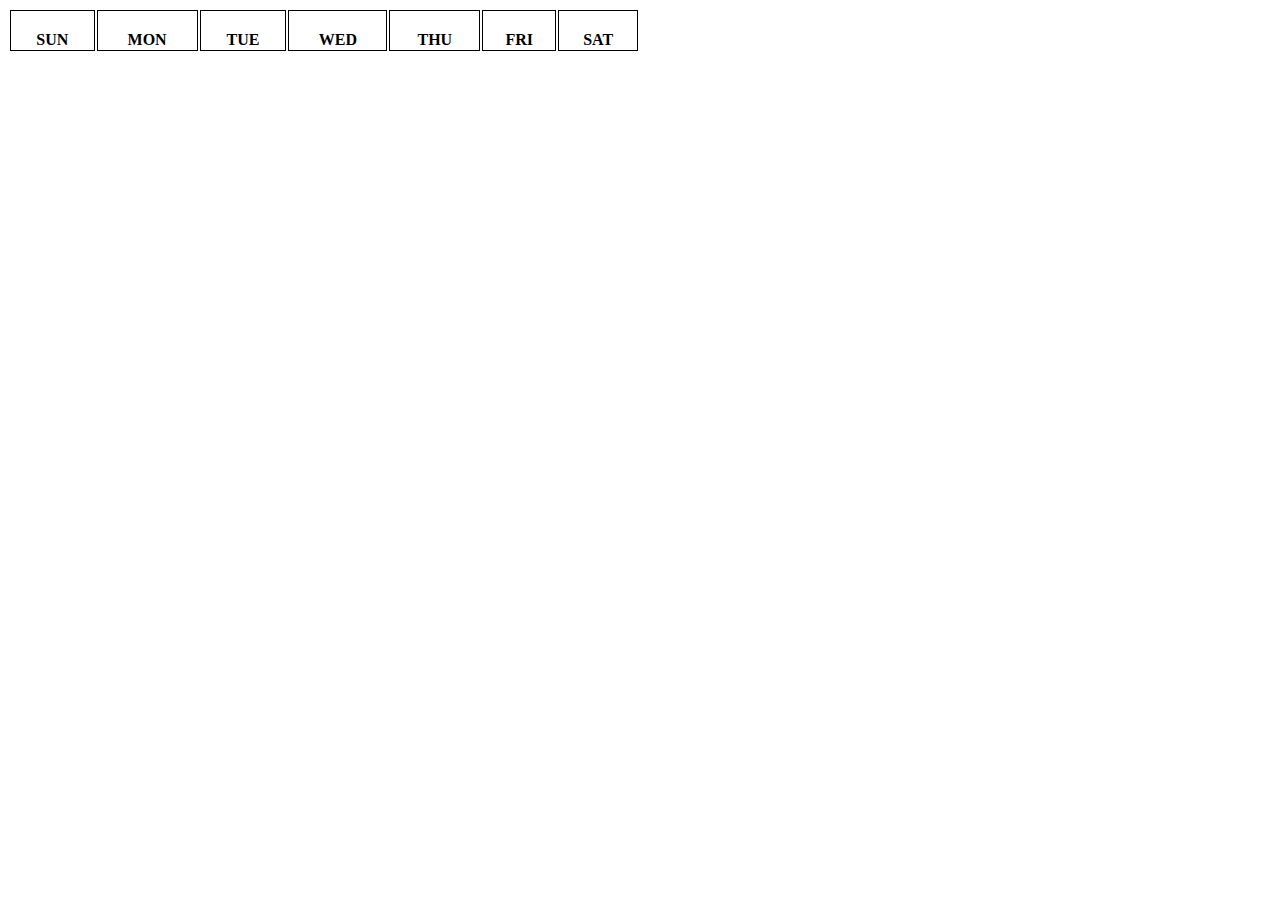
==== index.html @ 8d564c2b "PA-2" ====
<!DOCTYPE html>
<html lang="en">
<head>
    <meta charset="UTF-8">
    <meta name="viewport" content="width=device-width, initial-scale=1.0">
    <title>Preparatory Assessment #2</title>
    <link rel="stylesheet" href="css/styles.css">
</head>
<body>
    <table id="calendar"></table>

    <script type="text/javascript" src="js/my.js"></script>
</body>
</html>
---- css/styles.css ----
table {
    width: 50%;
} 

th {
    border: 1px solid black;
    padding-top: 20px;
}

td {
    border: 1px solid black;
    padding: 30px;
    text-align: center;
    font-size: 30px;
}

.dName{
    padding: 5px;
    font-weight: bolder;
    font-size: 30px;
}
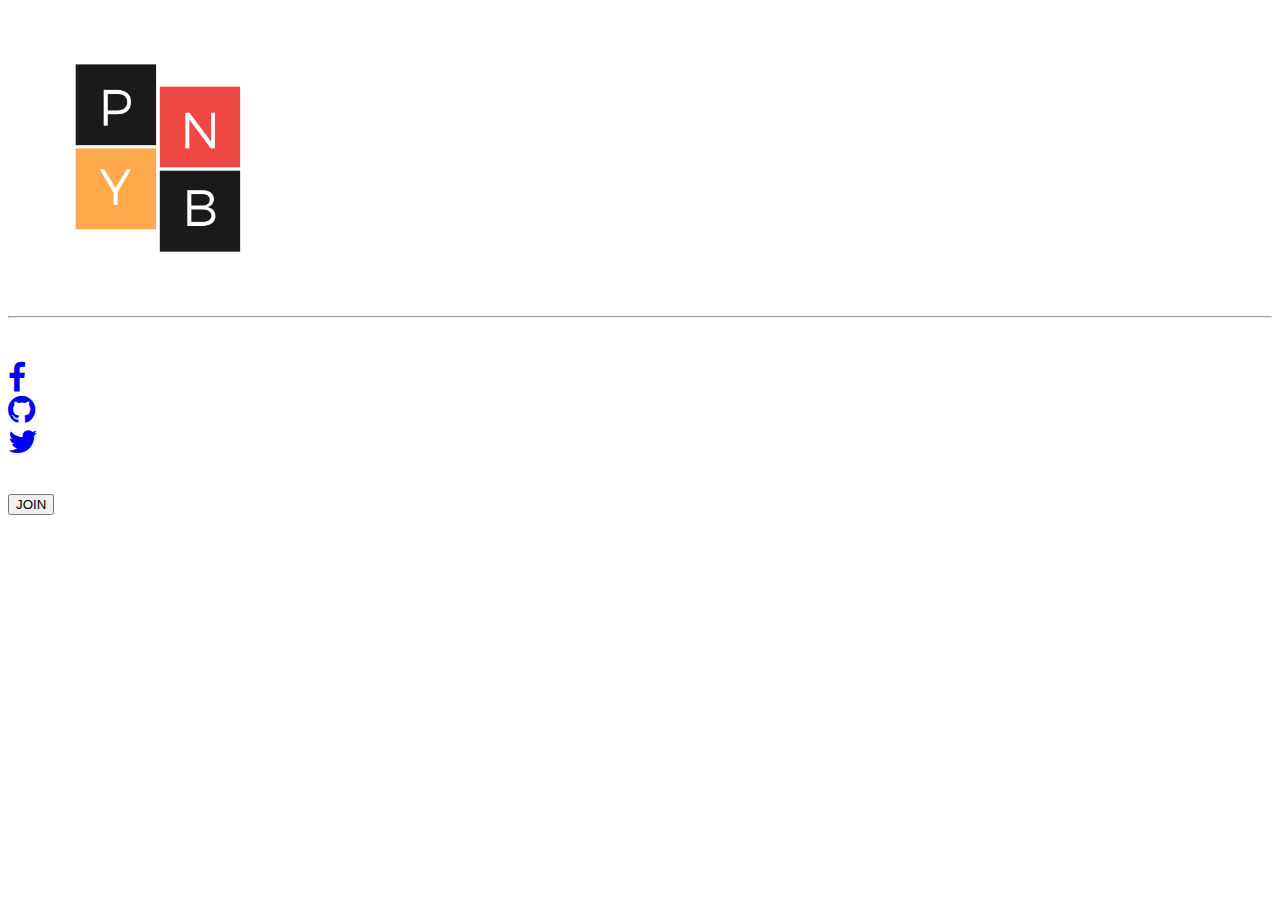
==== commit efe06a34: "added main.html, js, img, fontawesome" ====
--- a/index.html
+++ b/index.html
@@ -1,14 +1,45 @@
-<!DOCTYPE html>
 <html lang="en">
+
 <head>
     <meta charset="UTF-8">
     <meta name="viewport" content="width=device-width, initial-scale=1.0">
-    <title>Preparatory Assessment #2</title>
-    <link rel="stylesheet" href="css/styles.css">
+    <title>Summative Assessment</title>
+    <link rel="stylesheet" href="https://bootswatch.com/4/lux/bootstrap.css" >
+    <link rel="stylesheet" href="/font-awesome-4.7.0/css/font-awesome.min.css">
+    
 </head>
 <body>
-    <table id="calendar"></table>
+    <header>
+        <div id="intro" class="view">
+            <div class="mask rgba-black-strong">
+                <div class="container-fluid d-flex align-items-center justify-content-center h-100">
+                    <div class="row d-flex justify-content-center text-center">
+                        <div class="col">
+                            <!-- LOGO -->
+                            <img src="img/logo.png" alt="" height="300px">
 
-    <script type="text/javascript" src="js/my.js"></script>
+                            <br><hr class="hr-light"><br><br>
+
+                            <!-- ICONS -->
+                            <div class="row">
+                                <div class="col-4"> 
+                                    <a href="https://www.facebook.com/yap0009/"><i class="fa fa-facebook fa-2x"></i></a>
+                                </div>
+                                <div class="col-4">
+                                    <a href="https://github.com/pnybatallones"><i class="fa fa-github fa-2x"></i></a>
+                                </div>
+                                <div class="col-4">
+                                    <a href="https://twitter.com/"><i class="fa fa-twitter fa-2x" ></i></a>
+                                </div>
+                            </div>
+                            <br><br>
+                            <!-- JOIN BUTTON -->
+                            <a href="main.html"><button type="button" class="btn btn-danger">JOIN</button></a>
+                        </div>
+                    </div>
+                </div>
+            </div>
+        </div>
+    </header>
 </body>
 </html>